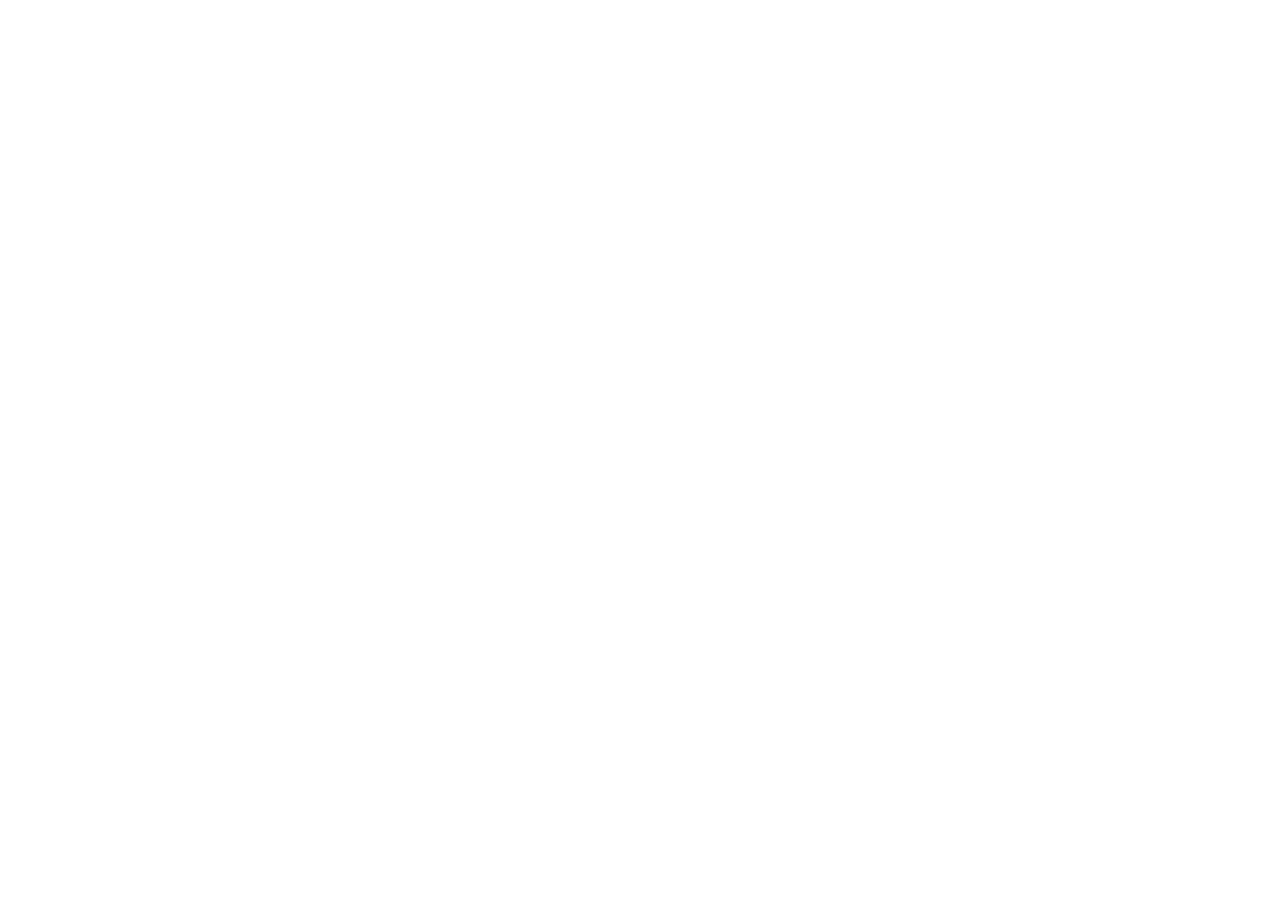
==== Task_1/index.html @ 97756ecf "инициализация" ====
<!DOCTYPE html>
<html lang="en">
<head>
    <meta charset="UTF-8">
    <meta name="viewport" content="width=device-width, initial-scale=1.0">
    <title>Задание 1</title>
    <link rel="stylesheet" href="style.css">
</head>
<body>
    <script src="main.js"></script>
</body>
</html>
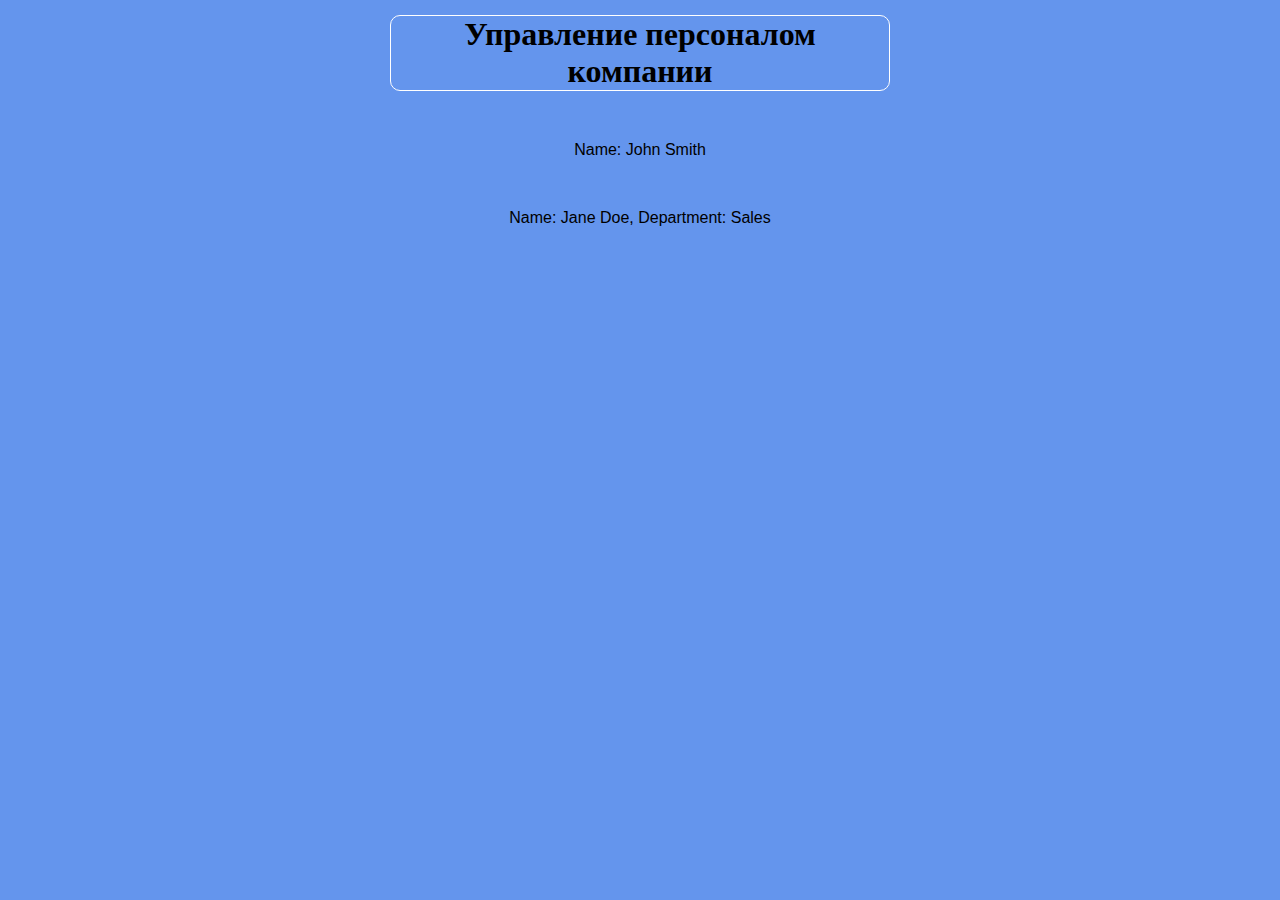
==== commit d89e4aac: "Задание 1 готово" ====
--- a/Task_1/index.html
+++ b/Task_1/index.html
@@ -8,5 +8,6 @@
 </head>
 <body>
     <script src="main.js"></script>
+    <script src="function.js"></script>
 </body>
 </html>--- a/Task_1/style.css
+++ b/Task_1/style.css
@@ -0,0 +1,29 @@
+* {
+    margin: 0;
+    padding: 0;
+    box-sizing: border-box;
+}
+
+body {
+    background-color: cornflowerblue;
+}
+
+.main {
+    display: flex;
+    align-items: center;
+    flex-direction: column;
+    padding: 15px;
+}
+
+.text {
+    text-align: center;
+    border: 1px solid white;
+    border-radius: 10px;
+    width: 500px;
+    display: block;
+}
+
+.info {
+    padding-top: 50px;
+    font-family: 'Franklin Gothic Medium', 'Arial Narrow', Arial, sans-serif;
+}